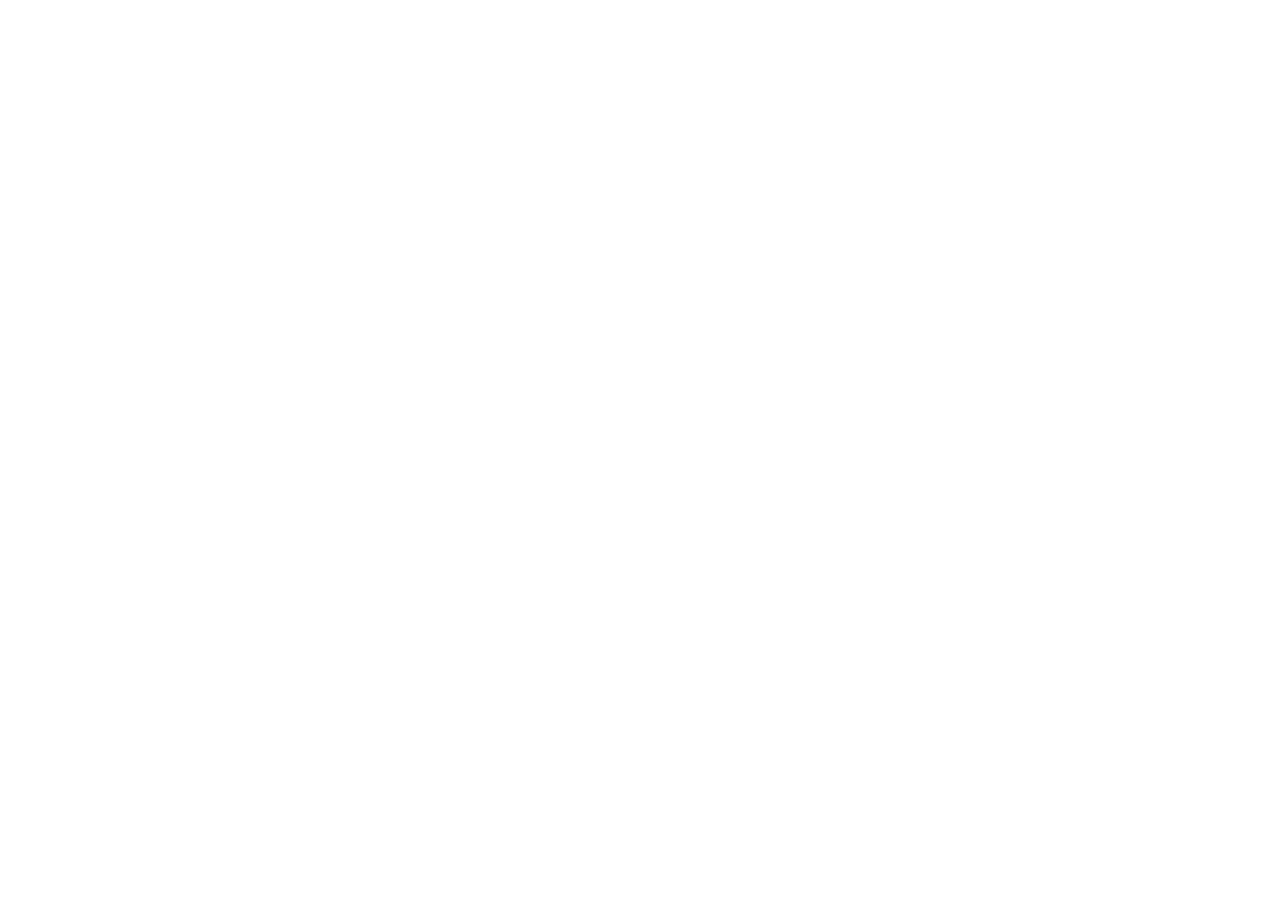
==== aula_06.html @ 7c045bc7 "alteracao" ====
<!DOCTYPE html>
<html lang="pt-br">
    <head>
        <meta charset="UTF-8">
        <meta name="viewport" content="width=device-width, initial-scale=1.0">
        <title>Document</title>
    </head>
    <body>
        <script>
            //loop
        </script>
    </body>
</html>
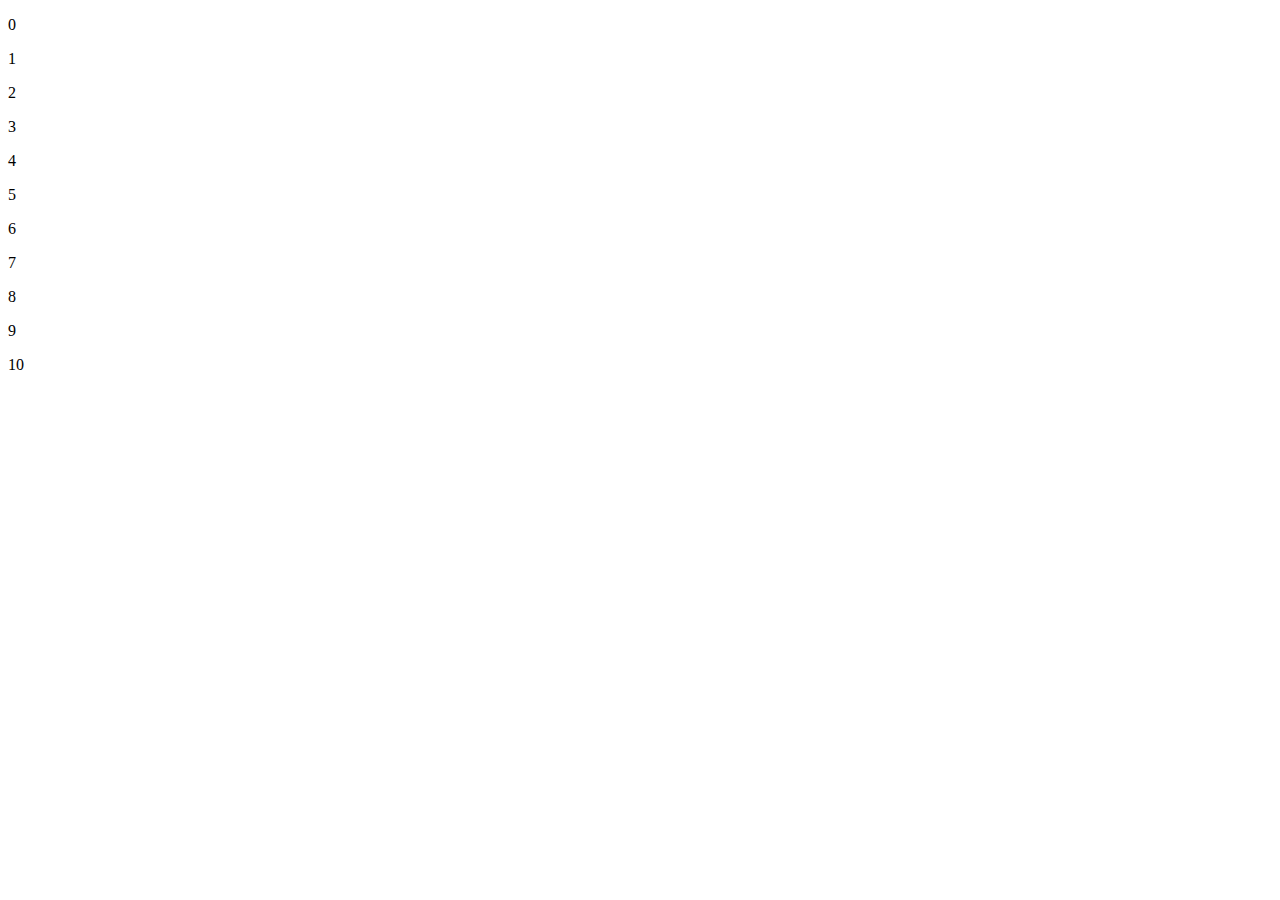
==== commit 11891542: "for" ====
--- a/aula_06.html
+++ b/aula_06.html
@@ -8,6 +8,12 @@
     <body>
         <script>
             //loop
+            //for(contador; condição; incremento)
+            for (let i = 0; i<= 10 ; i++){
+                document.write(`<p> ${i} </p>`)
+            }
+            //white do
+
         </script>
     </body>
 </html>